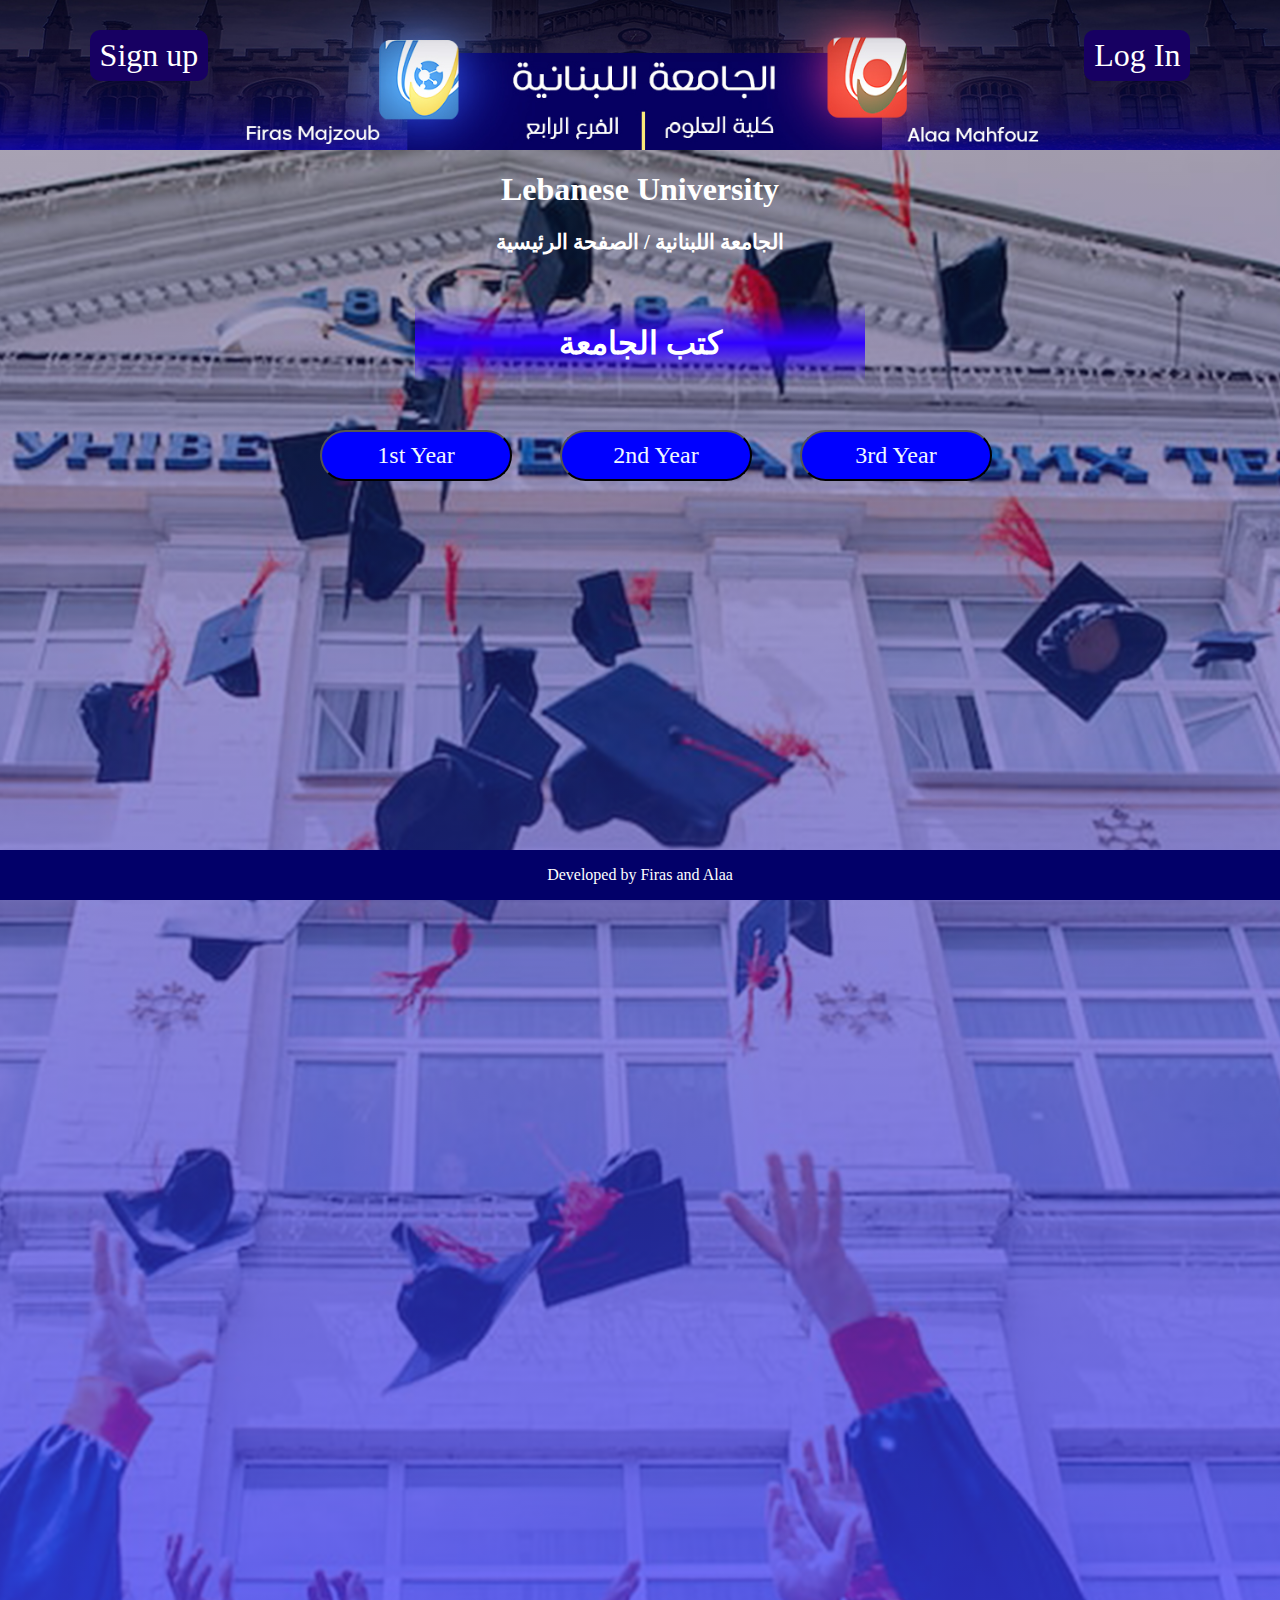
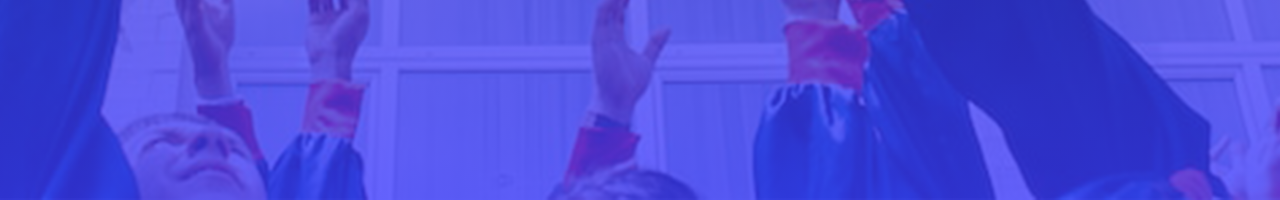
==== homepage.html @ d8be3fe1 "newfr" ====
<!DOCTYPE html>

<html>

<head>
    <link rel="stylesheet" href="projectcss.css">
    <script src="projectjs.js"></script>
    <link rel="stylesheet" href="https://cdnjs.cloudflare.com/ajax/libs/font-awesome/4.7.0/css/font-awesome.min.css">
</head>

<header>

  <div>
  <a href="index.html" class="navv" id="navv1">Sign up</a>
  <a href="signin.html" class="navv" id="navv2">Log In</a>
  </div>

</header>

<body>
  <div class="title1">
    <h1>Lebanese University</h1>
    <h4>الجامعة اللبنانية / الصفحة الرئيسية</h4>
  </div>

  <div class="books">
    <div class="left-books">
        <h3>كتب الجامعة</h3>
        <!-- <button class="button1" onclick="showBooks()">Show Books</button> -->
        <div class="mybooks">
        <table class="bookst" id="bookst1">
            <tr>
                <th class="tdh" colspan="5" style="font-size: 1.8em;">First Year</th>
            </tr>
            <tr>
                <th class="tdh">Maths</th>
                <th class="tdh">Physics</th>
                <th class="tdh">statistics</th>
                <th class="tdh">Informatics</th>
            </tr>
            <tr>
                <td class="tdb"><a class="link" href="maths.pdf" target="_blank">M1100</a></td>
                <td class="tdb"><a class="link" href="maths.pdf" target="_blank">P1100</a></td>
                <td class="tdb"><a class="link" href="maths.pdf" target="_blank">S1101</a></td>
                <td class="tdb"><a class="link" href="maths.pdf" target="_blank">I1100</a></td>

            </tr>
            <tr>
                <td class="tdb"><a class="link" href="maths.pdf" target="_blank">M1101</a></td>
                <td class="tdb"><a class="link" href="maths.pdf" target="_blank">P1101</a></td>
                <td class="tdb"></td>
                <td class="tdb"><a class="link" href="maths.pdf" target="_blank">I1101</a></td>

            </tr><tr>
                <td class="tdb"><a class="link" href="maths.pdf" target="_blank">M1102</a></td>
                <td class="tdb"></td>
                <td class="tdb"></td>
                <td class="tdb"></td>

            </tr><tr>
                <td class="tdb"><a class="link" href="maths.pdf" target="_blank">M1103</a></td>
                <td class="tdb"></td>
                <td class="tdb"></td>
                <td class="tdb"></td>

            </tr><tr>
                <td class="tdb"><a class="link" href="maths.pdf" target="_blank">M1104</a></td>
                <td class="tdb"></td>
                <td class="tdb"></td>
                <td class="tdb"></td>

            </tr><tr>
                <td class="tdb"><a class="link" href="maths.pdf" target="_blank">M1105</a></td>
                <td class="tdb"></td>
                <td class="tdb"></td>
                <td class="tdb"></td>

            </tr>
            <tr>
                <td class="tdb"><a class="link" href="maths.pdf" target="_blank">M1106</a></td>
                <td class="tdb"></td>
                <td class="tdb"></td>
                <td class="tdb"></td>

            </tr>
        </table>
      </div>

        <div class="mybooks">
        <table class="bookst" id="bookst2">
            <tr>
                <th class="tdh" colspan="5" style="font-size: 1.8em;">Second Year</th>
            </tr>
            <tr>
                <th class="tdh">Maths</th>
                <th class="tdh">statistics</th>
                <th class="tdh">Informatics</th>
                <th class="tdh">Language</th>
            </tr>
            <tr>
                <td class="tdb"><a class="link" href="maths.pdf" target="_blank">M2250</a></td>
                <td class="tdb"><a class="link" href="maths.pdf" target="_blank">S2250</a></td>
                <td class="tdb"><a class="link" href="maths.pdf" target="_blank">I2201</a></td>
                <td class="tdb"><a class="link" href="maths.pdf" target="_blank">Foreign language</a></td>
            </tr>
            <tr>
                <td class="tdb"><a class="link" href="maths.pdf" target="_blank">M2251</a></td>
                <td class="tdb"></td>
                <td class="tdb"><a class="link" href="maths.pdf" target="_blank">I2202</a></td>
                <td class="tdb"></td>
            </tr><tr>
                <td class="tdb"></td>
                <td class="tdb"></td>
                <td class="tdb"><a class="link" href="maths.pdf" target="_blank">I2203</a></td>
                <td class="tdb"></td>
            </tr><tr>
                <td class="tdb"></td>
                <td class="tdb"></td>
                <td class="tdb"><a class="link" href="maths.pdf" target="_blank">I2204</a></td>
                <td class="tdb"></td>
            </tr><tr>
                <td class="tdb"></td>
                <td class="tdb"></td>
                <td class="tdb"><a class="link" href="maths.pdf" target="_blank">I2205</a></td>
                <td class="tdb"></td>
            </tr><tr>
                <td class="tdb"></td>
                <td class="tdb"></td>
                <td class="tdb"><a class="link" href="maths.pdf" target="_blank">I2206</a></td>
                <td class="tdb"></td>
            </tr>
            <tr>
        </table>
      </div>

        <div class="mybooks">
        <table class="bookst" id="bookst3">
            <tr>
                <th class="tdh" colspan="5" style="font-size: 1.8em;">Third Year</th>
            </tr>
            <tr>
                <th class="tdh">Informatics</th>
                <th class="tdh">Language</th>
                <th class="tdh">Other</th>
            </tr>
            <tr>
                <td class="tdb"><a class="link" href="maths.pdf" target="_blank">I3301</a></td>
                <td class="tdb"><a class="link" href="maths.pdf" target="_blank">Foreign language</a></td>
                <td class="tdb"><a class="link" href="maths.pdf" target="_blank">HR</a></td>
            </tr>
            <tr>
                <td class="tdb"><a class="link" href="maths.pdf" target="_blank">I3302</a></td>
                <td class="tdb"></td>
                <td class="tdb"></td>
            </tr><tr>
                <td class="tdb"><a class="link" href="maths.pdf" target="_blank">I3351</a></td>
                <td class="tdb"></td>
                <td class="tdb"></td>
            </tr><tr>
                <td class="tdb"><a class="link" href="maths.pdf" target="_blank">I3351</a></td>
                <td class="tdb"></td>
                <td class="tdb"></td>
            </tr><tr>
                <td class="tdb"><a class="link" href="maths.pdf" target="_blank">I3307</a></td>
                <td class="tdb"></td>
                <td class="tdb"></td>
            </tr><tr>
                <td class="tdb"><a class="link" href="maths.pdf" target="_blank">I3332</a></td>
                <td class="tdb"></td>
                <td class="tdb"></td>
            </tr>
        </table>
      </div>
    </div>

  </div>
  <div class="buttonss">
    <button onclick="tables()" class="button1">1st Year</button>
    <button onclick="tables()" class="button1">2nd Year</button>
    <button onclick="tables()" class="button1">3rd Year</button>
</div>

<div class="footer2">
    <p>Developed by Firas and Alaa</p>
</div>

</body>
</html>
---- projectcss.css ----
/* .uniim{
  height:15%;
  width:100%;
  filter:brightness(1%);
} hihihello            jkhuiojhiojiojiojiojiojiojiojiojiojoi*/

*{
  font-family: comic sans ms,cursive;
}

html{
  height:200%;
}
body{ /* temperory to look downside */
  background-image: linear-gradient(
      rgba(0, 0, 3, 0.291),
      rgba(59, 59, 255, 0.786)
    ),
    url("img2.jpg");
    background-size: cover;
    background-repeat: no-repeat;
    background-position: center;
    height: 1000px;
    /* min-height: 100%; */
    margin: 0;
    width: 100%;
}


.hh{ /* customizing the lebanese university sentence at the top*/
  text-align: center;
  font-size:xx-large;
  font-style:italic;
  text-decoration: underline;
  color: #ffffff;
  margin-bottom: 20px;
  position: relative;
}

table{ /* cusotmizing table size , look and style */
  font-size: 25px; /* for style */
  border: solid rgb(19, 24, 176);
  background-color: white;
  border-radius: 50px; /* for round corners */
  margin: auto;
  background-image: linear-gradient(rgb(19, 0, 95), rgb(52, 106, 255));
  margin-bottom: 50px;
}

input{ /* customizing the input boxes all along the page */
  height:20px;
  width:200px;
}

label{ /* customizing the labes by the input boxes side to align correctly as a block style and keep space between em and the boxes */
  width:200px;
  display:inline-block;
  float: left;
  margin-top:3px;
}

td{  /* cusotmizing td to align correctly */
  padding-right: 30px;
  padding-left: 30px;
  padding-bottom:30px;
  text-align: left;
}

select{ /* cusotmizing select boxes */
  width:207px;
  height:26px;
}

option{ /* centering the default word showing on the select box */
  text-align: center;
}

select.age{ /* customizing the age input box because it had multiple select boxes*/
  width: 65px;
}




input.code{ /* customizing the input box of the code number box to be smaller */
  width:40px;

  }

input.number{ /* customizing the input box of the number */
  width:150px;
}

td.new{
  font-size: 16px;
  text-align: center;
  padding: 0;
  margin:0;
  color:red;
}

td.new2{
  text-align: center;
  padding: 0;
  margin:0;
  font-size: 16px;

}

span.spannew{
  font-size: 16px;
  font-weight: bold;
  color:purple;
  margin-left: 35px;
  margin-top: 0;
}

td.h{ /* using a class to specify the padding bottom of the line sign up because it cant be specified in the h2{} because it doesnt have enough specifity and the table css setting override it */
  padding-bottom: 0;
  text-align: center;
}

div.menu{
  width:15%;
  background-color: navy;
  margin-top:0px;
  float:left;
  margin-bottom: 200px;
  margin-right:10px; /* space between menu and table */
  margin-left: 0;
  display:none;
  /* height:auto; */
  font-size: 150%;
  padding:2%;
}

div.link a {
  color:white;
}

/* div.parent{
  display: inline-block;
  width:1500px;
} */

div.tablee{
width: 90%;
margin:auto;
color: aliceblue;
margin-top:5%;
}

button.end{
  margin-left:35%;
  font-size: 20px;
  width:300px;
}


div.ii{ /* customizing div of the icon */
  display: inline-block; /* make the div as small as the icon so it doesnt have a big width */
  /* padding-bottom:40px; */
  margin:0;
  margin-left: 10px;
  /* float:left; */
}

/* div.headcu{
  display: inline-block;
  width:1513px;

} */

div.unii{
display: inline-block;
margin:auto;
margin-left: 40%;
}

.navv{
  font-size: 2em;
  background-color: rgb(23, 0, 97);
  padding-left: 10px;
  padding-right: 10px;
  padding-top: 7px;
  padding-bottom: 7px;
  color: #ffffff;
  text-decoration: none;
  border-radius: 10px;
}

#navv1{
  float: left;
  margin-left: 7%;
  margin-top: 30px;
}

#navv2{
  float:right;
  margin-right: 7%;
  margin-top: 30px;
}

header{
  background-image: url('uni2.jpg');
  background-size: cover;
  background-repeat: no-repeat;
  background-position: center;
  height: 15%;
  width: 100%;
}


footer{
  margin:auto;
}

div.headcu
{

  height:5%;
}


#signinpage{
  background-image: linear-gradient(
      rgba(0, 0, 3, 0.291),
      rgba(59, 59, 255, 0.786)
    ),
    url("img2.jpg");
    background-size: cover;
    background-repeat: no-repeat;
    background-position: center;
    margin:0;
    height: 1000px;

}

/* .hh{ /* customizing the lebanese university sentence at the toph
  text-align: center;
  font-size:xx-large;
  font-style:italic;
  text-decoration: underline;
  color: #ffffff;
  margin-bottom: 20PX;
} */

/* div.unii{
  width:400px;
  /* float:left;
margin: auto;
text-align: center;
} */


.mainb
{
  color:white;
  font-size: 150%; /* for style */
  margin-left:25%;
  margin-right:25%;
  text-align:center;
  margin-top: 4%;
  border: solid rgb(19, 24, 176);
  background-image: linear-gradient(rgb(19, 0, 95), rgb(52, 106, 255));
  border-radius: 50px;
  transform: scale(1);
}

.mainb input{
  width:50%;
  height:35px;
  margin:3%;
}

input.ii2 , input.ii22/* to fix the size of terms check box   */
{
  width:20px;
  height:20px;
  margin:0;
  margin-left: 5%;

}

.mainb select{
  width:50%;
  height:35px;
  margin:3%;
  margin-bottom: 1%;
  margin-left:5%;
  text-align:center;
  color:rgb(247, 247, 255);
  background-color: rgb(8, 44, 107);
}


.footer2{
  position: fixed;
  bottom: 0;
  width: 100%;
  background-color: rgb(2, 0, 105);
  color: white;
  text-align: center;
}

header.header2{
  background-image: url('uni1.jpeg');
  /* background-size: cover;
  background-repeat: no-repeat;
  background-position: center;
  height: 15%;
  width: 100%; */
}

.navv{
  font-size: 2em;
  background-color: rgb(23, 0, 98);
  padding-left: 10px;
  padding-right: 10px;
  padding-top: 7px;
  padding-bottom: 7px;
  color: #ffffff;
  text-decoration: none;
  border-radius: 10px;
}

#navv1{
  float: left;
  margin-left: 7%;
  margin-top: 30px;
}

#navv2{
  float:right;
  margin-right: 7%;
  margin-top: 30px;
}

/* div.menu{
  width:250px;
  background-color: navy;
  margin-top:0px;
  float:left;
  margin-bottom: 100px;
  margin-right:10px; /* space between menu and table
  margin-left: 10px;
  display:none;
} */

.title1{
  color:white;
  text-align: center;
}

/* h1{
  margin-bottom: 0px;
  font-size: 2.3em;
} */

h4{
  margin-top: 4px;
  font-size: 1.3em;
  margin-bottom: 50px;
}

.books{
  width:80%;
  margin: auto;
  color:white;
  display: block;

}

.bookst{
  color:white;
  font-size: 25px; /* for style */
  text-align:center;
  border: solid rgb(19, 24, 176);
  background-image: linear-gradient(rgb(19, 0, 95), rgb(52, 106, 255));
  border-radius: 50px;
  margin: auto;
  padding-bottom: 20px;

}

h3{
  text-align: center;
  font-size: 2em;
  background-image: linear-gradient( rgba(0, 0, 0, 0),rgb(47, 0, 255),rgba(0, 0, 0, 0));
  padding: 20px;
  margin: auto;
  width: 40%;
}

.tdb{
  width: 10%;
  text-align: center;
}

.link{
  color: #ffffff;
}

.tdh{
  width: 10%;
  text-align: center;
  padding-bottom: 20px;
  padding-top: 20px;
}

.button1
{
  width:20%;
  margin-right: 5%;
  float: left;
  display: block;
  padding: 10px;
  border-radius: 40px;
  background-color: blue;
  color: aliceblue;
  font-size: 1.5em;
  margin-bottom: 10px;
  margin-top: 5%;
}

.buttonss
{
  display: block;
  margin: auto;
  margin-left: 25%;
}

hr{
  margin: 20px;
  border: 0px;
}

/* #bookst1
{

}

#bookst2
{
  display: none;
}

#bookst3
{
  display: none;
} */

.mybooks
{
  display: none;
}

.mainb label{
  width:100%;
  margin-left:3%;
  font-size: 80%;
  padding: 0;
}

.check
{
  /* margin-left: 18%; */
  display: inline-block;
}

input.button{
  /* margin-left: 15%; */
  /* float: inherit; */
}

div.ii2
{
  float: left;
}

div.labell
{
  float: left;
}

#ot1{
  display: none;
  width:50%;
  height:35px;
  margin:3%;
}

input.hiddeninput
{
  width:100%;
  height:35px;
  margin:0;
}

input.end
{
  margin-bottom: 0;
}

span.spannew2{
  font-size: 16px;
  font-weight: bold;
  color:purple;
  margin-left: 1%;
  margin-top: 0;
}
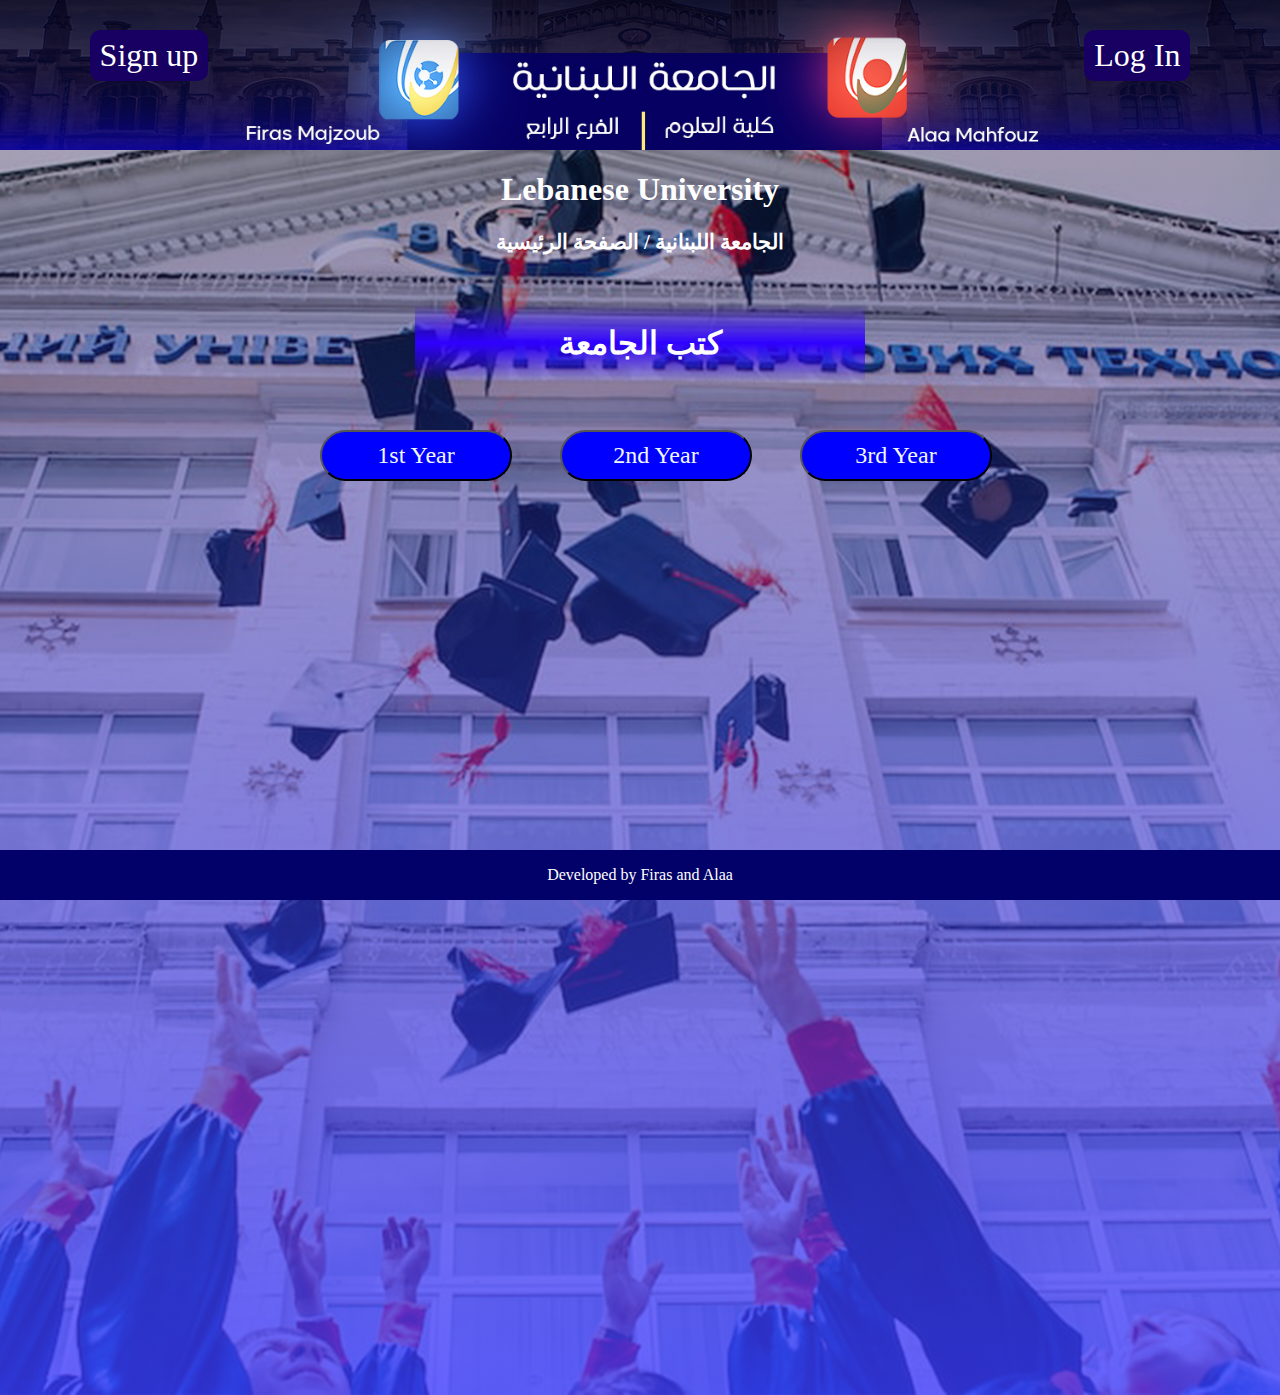
==== commit 77bed606: "sjdh" ====
--- a/homepage.html
+++ b/homepage.html
@@ -26,7 +26,6 @@
   <div class="books">
     <div class="left-books">
         <h3>كتب الجامعة</h3>
-        <!-- <button class="button1" onclick="showBooks()">Show Books</button> -->
         <div class="mybooks">
         <table class="bookst" id="bookst1">
             <tr>
@@ -175,9 +174,9 @@
 
   </div>
   <div class="buttonss">
-    <button onclick="tables()" class="button1">1st Year</button>
-    <button onclick="tables()" class="button1">2nd Year</button>
-    <button onclick="tables()" class="button1">3rd Year</button>
+    <button onclick="table1()"class="button1">1st Year</button>
+    <button onclick="table2()" class="button1">2nd Year</button>
+    <button onclick="table3()" class="button1">3rd Year</button>
 </div>
 
 <div class="footer2">
--- a/projectcss.css
+++ b/projectcss.css
@@ -1,15 +1,11 @@
-/* .uniim{
-  height:15%;
-  width:100%;
-  filter:brightness(1%);
-} hihihello            jkhuiojhiojiojiojiojiojiojiojiojiojoi*/
+
 
 *{
   font-family: comic sans ms,cursive;
 }
 
 html{
-  height:200%;
+  height:155%;
 }
 body{ /* temperory to look downside */
   background-image: linear-gradient(
@@ -24,6 +20,7 @@
     /* min-height: 100%; */
     margin: 0;
     width: 100%;
+    overflow:auto;
 }
 
 
@@ -138,10 +135,6 @@
   color:white;
 }
 
-/* div.parent{
-  display: inline-block;
-  width:1500px;
-} */
 
 div.tablee{
 width: 90%;
@@ -159,17 +152,9 @@
 
 div.ii{ /* customizing div of the icon */
   display: inline-block; /* make the div as small as the icon so it doesnt have a big width */
-  /* padding-bottom:40px; */
   margin:0;
   margin-left: 10px;
-  /* float:left; */
-}
-
-/* div.headcu{
-  display: inline-block;
-  width:1513px;
-
-} */
+}
 
 div.unii{
 display: inline-block;
@@ -236,22 +221,6 @@
 
 }
 
-/* .hh{ /* customizing the lebanese university sentence at the toph
-  text-align: center;
-  font-size:xx-large;
-  font-style:italic;
-  text-decoration: underline;
-  color: #ffffff;
-  margin-bottom: 20PX;
-} */
-
-/* div.unii{
-  width:400px;
-  /* float:left;
-margin: auto;
-text-align: center;
-} */
-
 
 .mainb
 {
@@ -305,11 +274,6 @@
 
 header.header2{
   background-image: url('uni1.jpeg');
-  /* background-size: cover;
-  background-repeat: no-repeat;
-  background-position: center;
-  height: 15%;
-  width: 100%; */
 }
 
 .navv{
@@ -336,26 +300,12 @@
   margin-top: 30px;
 }
 
-/* div.menu{
-  width:250px;
-  background-color: navy;
-  margin-top:0px;
-  float:left;
-  margin-bottom: 100px;
-  margin-right:10px; /* space between menu and table
-  margin-left: 10px;
-  display:none;
-} */
 
 .title1{
   color:white;
   text-align: center;
 }
 
-/* h1{
-  margin-bottom: 0px;
-  font-size: 2.3em;
-} */
 
 h4{
   margin-top: 4px;
@@ -435,21 +385,6 @@
   border: 0px;
 }
 
-/* #bookst1
-{
-
-}
-
-#bookst2
-{
-  display: none;
-}
-
-#bookst3
-{
-  display: none;
-} */
-
 .mybooks
 {
   display: none;
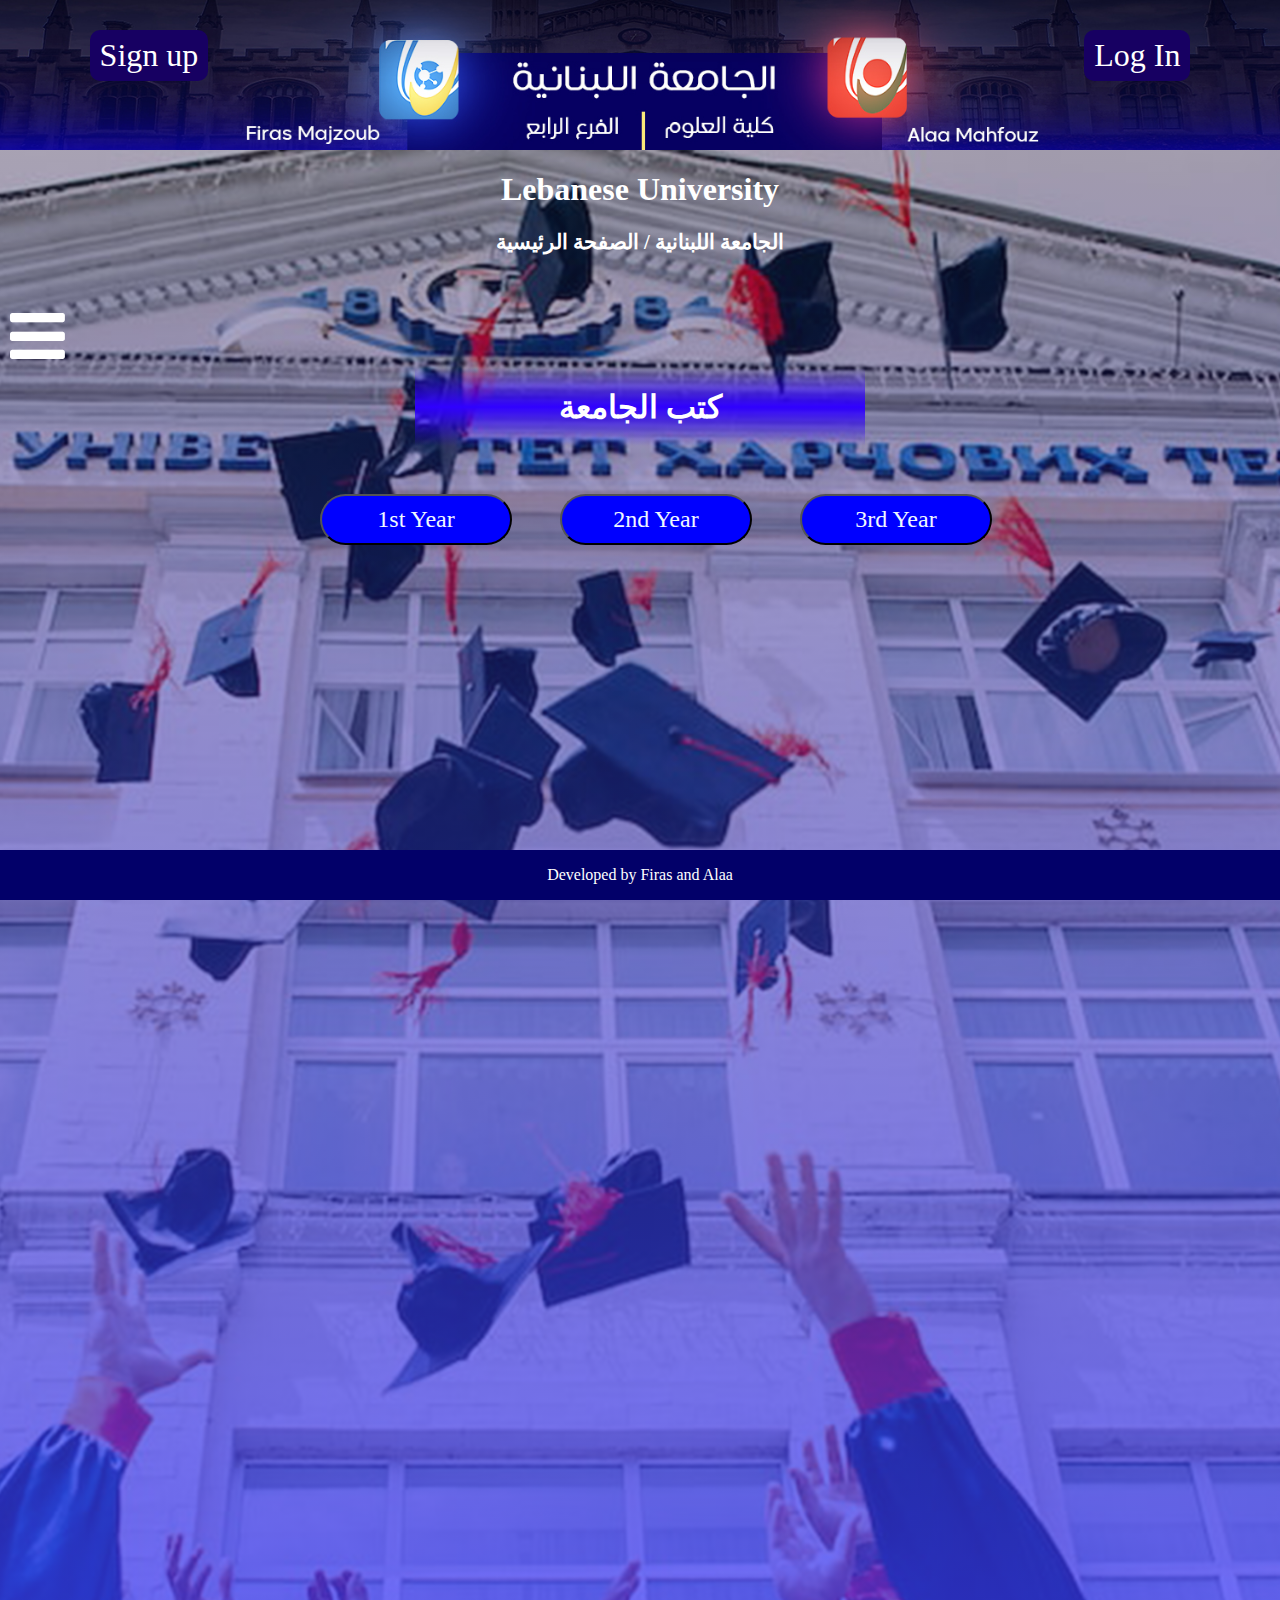
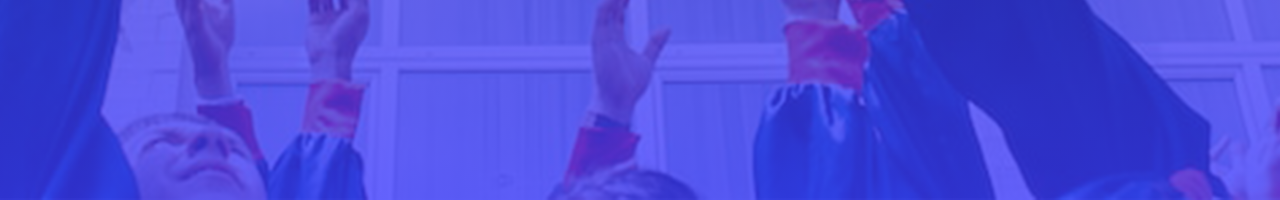
==== commit 939df4ea: "new" ====
--- a/homepage.html
+++ b/homepage.html
@@ -23,6 +23,35 @@
     <h4>الجامعة اللبنانية / الصفحة الرئيسية</h4>
   </div>
 
+  <div onclick="showmenu();" class="ii">
+    <i class="fa fa-bars fa-4x" style="color:white"></i>
+  </div>
+
+  <div class="menu">
+
+
+    <div class="link">  <a href="http://sisol.ul.edu.lb/Login"> Sisol Site </a> </div>
+      <br>
+      <div class="link"> <a class="adiv" href="https://www.ul.edu.lb/faculte/branch.aspx?branchId=12"> 1st branch </a> </div>
+      <br>
+    <div class="link">  <a class="adiv" href="https://www.ul.edu.lb/faculte/branch.aspx?branchId=37"> 2nd branch </a> </div>
+      <br>
+    <div class="link">  <a class="adiv" href="https://www.ul.edu.lb/faculte/branch.aspx?branchId=14"> 3rd branch </a> </div>
+      <br>
+    <div class="link">  <a class="adiv" href="https://www.ul.edu.lb/faculte/branch.aspx?branchId=39"> 4th branch </a> </div>
+      <br>
+    <div class="link">  <a class="adiv" href="https://www.ul.edu.lb/faculte/branch.aspx?branchId=16"> 5th branch </a> </div>
+      <br>
+    <div class="link">  <a class="adiv" href="https://www.ul.edu.lb/faculte/branch.aspx?branchId=59"> 6th branch </a> </div>
+    <br>
+    <div class="link">  <a class="adiv" href="https://www.ul.edu.lb/media/announcements/entryExams.aspx?showAll=1&currentPage=1"> Entrance Exams </a> </div>
+    <br>
+    <div class="link"> <a class="adiv" href="http://ft.ul.edu.lb/aboutus-saida.php"> About </a> </div>
+  
+  
+  
+    </div>
+
   <div class="books">
     <div class="left-books">
         <h3>كتب الجامعة</h3>
--- a/projectcss.css
+++ b/projectcss.css
@@ -5,7 +5,7 @@
 }
 
 html{
-  height:155%;
+  height:200%;
 }
 body{ /* temperory to look downside */
   background-image: linear-gradient(
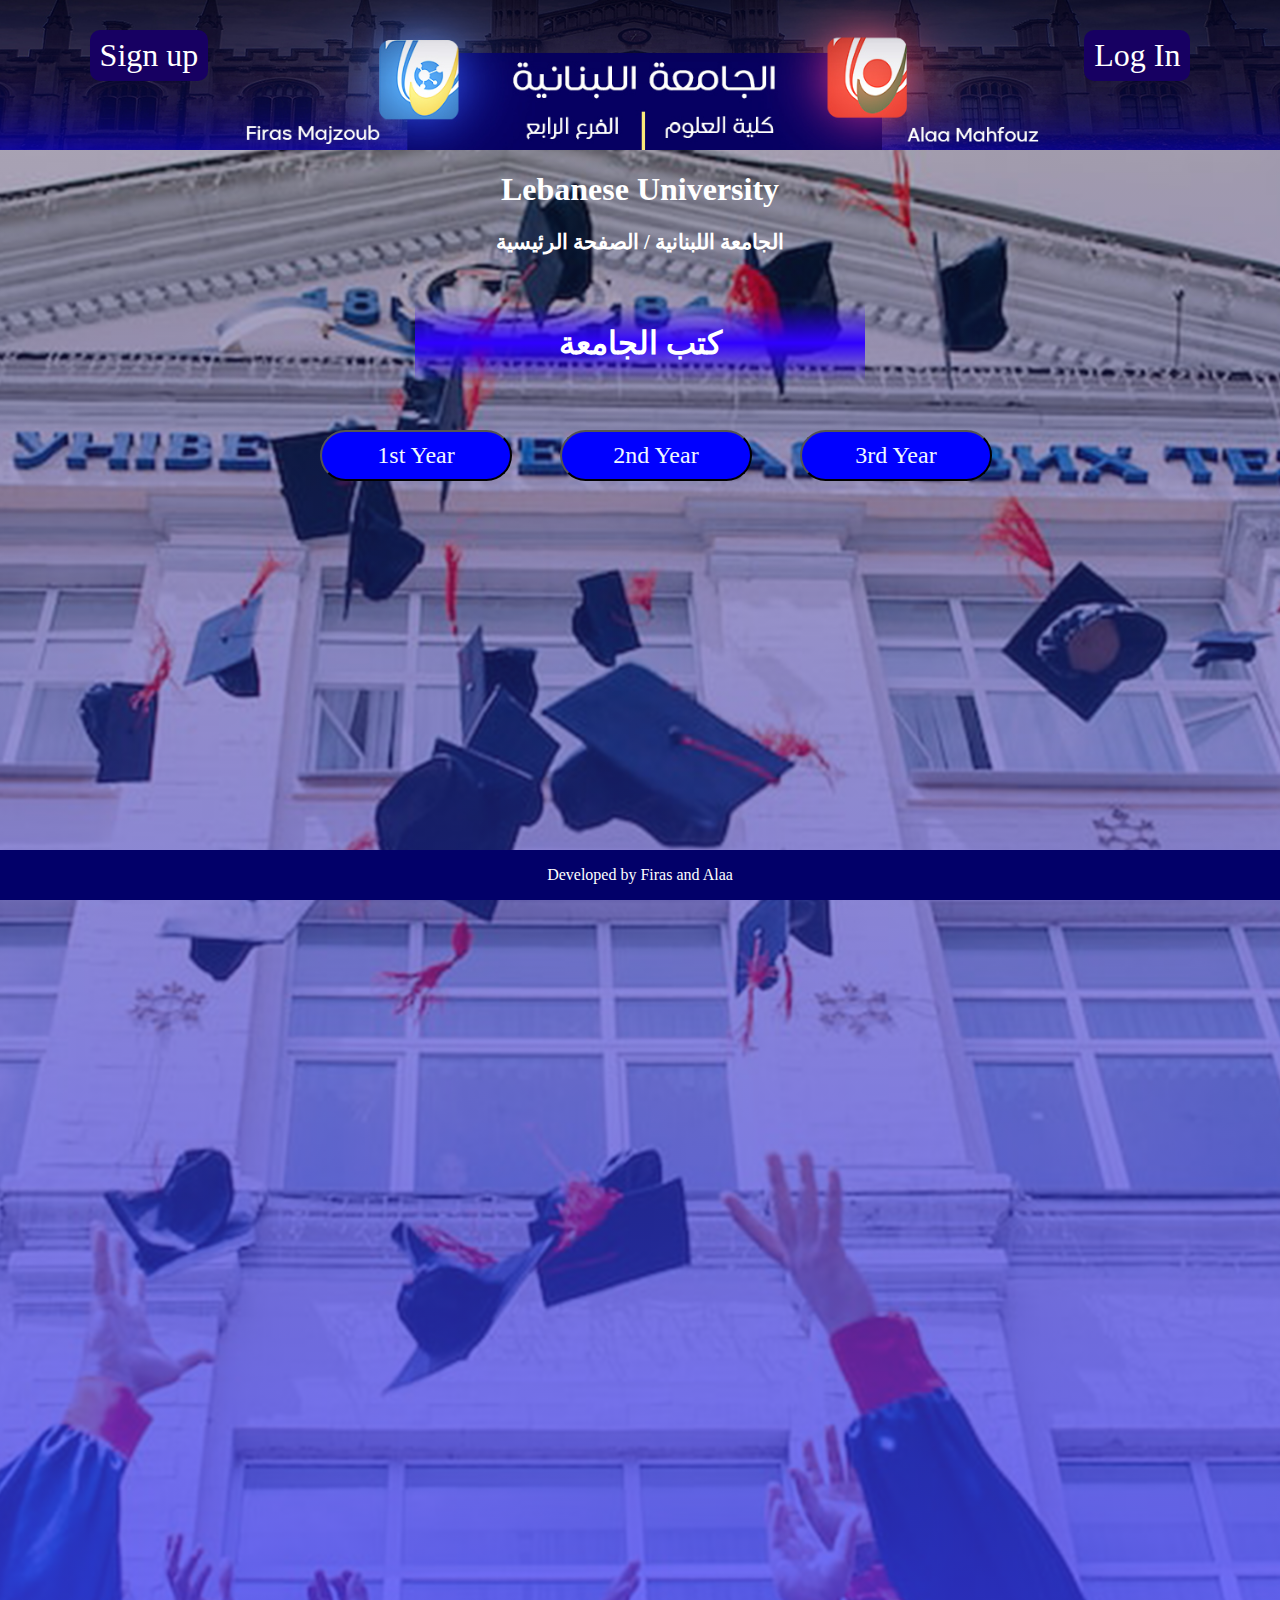
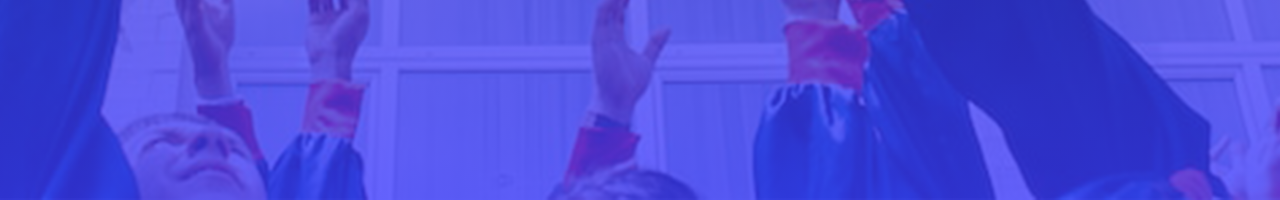
==== commit 007d0ba6: "sd" ====
--- a/homepage.html
+++ b/homepage.html
@@ -23,35 +23,9 @@
     <h4>الجامعة اللبنانية / الصفحة الرئيسية</h4>
   </div>
 
-  <div onclick="showmenu();" class="ii">
-    <i class="fa fa-bars fa-4x" style="color:white"></i>
-  </div>
-
-  <div class="menu">
 
 
-    <div class="link">  <a href="http://sisol.ul.edu.lb/Login"> Sisol Site </a> </div>
-      <br>
-      <div class="link"> <a class="adiv" href="https://www.ul.edu.lb/faculte/branch.aspx?branchId=12"> 1st branch </a> </div>
-      <br>
-    <div class="link">  <a class="adiv" href="https://www.ul.edu.lb/faculte/branch.aspx?branchId=37"> 2nd branch </a> </div>
-      <br>
-    <div class="link">  <a class="adiv" href="https://www.ul.edu.lb/faculte/branch.aspx?branchId=14"> 3rd branch </a> </div>
-      <br>
-    <div class="link">  <a class="adiv" href="https://www.ul.edu.lb/faculte/branch.aspx?branchId=39"> 4th branch </a> </div>
-      <br>
-    <div class="link">  <a class="adiv" href="https://www.ul.edu.lb/faculte/branch.aspx?branchId=16"> 5th branch </a> </div>
-      <br>
-    <div class="link">  <a class="adiv" href="https://www.ul.edu.lb/faculte/branch.aspx?branchId=59"> 6th branch </a> </div>
-    <br>
-    <div class="link">  <a class="adiv" href="https://www.ul.edu.lb/media/announcements/entryExams.aspx?showAll=1&currentPage=1"> Entrance Exams </a> </div>
-    <br>
-    <div class="link"> <a class="adiv" href="http://ft.ul.edu.lb/aboutus-saida.php"> About </a> </div>
   
-  
-  
-    </div>
-
   <div class="books">
     <div class="left-books">
         <h3>كتب الجامعة</h3>
@@ -63,7 +37,7 @@
             <tr>
                 <th class="tdh">Maths</th>
                 <th class="tdh">Physics</th>
-                <th class="tdh">statistics</th>
+                <th class="tdh">Statistics</th>
                 <th class="tdh">Informatics</th>
             </tr>
             <tr>
@@ -79,38 +53,36 @@
                 <td class="tdb"></td>
                 <td class="tdb"><a class="link" href="maths.pdf" target="_blank">I1101</a></td>
 
-            </tr><tr>
+            </tr>
+            <tr>
                 <td class="tdb"><a class="link" href="maths.pdf" target="_blank">M1102</a></td>
                 <td class="tdb"></td>
                 <td class="tdb"></td>
                 <td class="tdb"></td>
 
-            </tr><tr>
+            </tr>
+            <tr>
                 <td class="tdb"><a class="link" href="maths.pdf" target="_blank">M1103</a></td>
                 <td class="tdb"></td>
                 <td class="tdb"></td>
                 <td class="tdb"></td>
 
-            </tr><tr>
+            </tr>
+            <tr>
                 <td class="tdb"><a class="link" href="maths.pdf" target="_blank">M1104</a></td>
                 <td class="tdb"></td>
                 <td class="tdb"></td>
                 <td class="tdb"></td>
 
-            </tr><tr>
+            </tr>
+            <tr>
                 <td class="tdb"><a class="link" href="maths.pdf" target="_blank">M1105</a></td>
                 <td class="tdb"></td>
                 <td class="tdb"></td>
                 <td class="tdb"></td>
 
             </tr>
-            <tr>
-                <td class="tdb"><a class="link" href="maths.pdf" target="_blank">M1106</a></td>
-                <td class="tdb"></td>
-                <td class="tdb"></td>
-                <td class="tdb"></td>
 
-            </tr>
         </table>
       </div>
 
--- a/projectcss.css
+++ b/projectcss.css
@@ -56,12 +56,18 @@
   margin-top:3px;
 }
 
-td{  /* cusotmizing td to align correctly */
+td{  /* customizing td to align correctly */
   padding-right: 30px;
   padding-left: 30px;
   padding-bottom:30px;
   text-align: left;
 }
+
+/* div.books td
+{
+  padding:0;
+  padding-bottom: 20px;
+} */
 
 select{ /* cusotmizing select boxes */
   width:207px;
@@ -321,7 +327,8 @@
 
 }
 
-.bookst{
+.bookst
+{
   color:white;
   font-size: 25px; /* for style */
   text-align:center;
@@ -330,7 +337,6 @@
   border-radius: 50px;
   margin: auto;
   padding-bottom: 20px;
-
 }
 
 h3{
